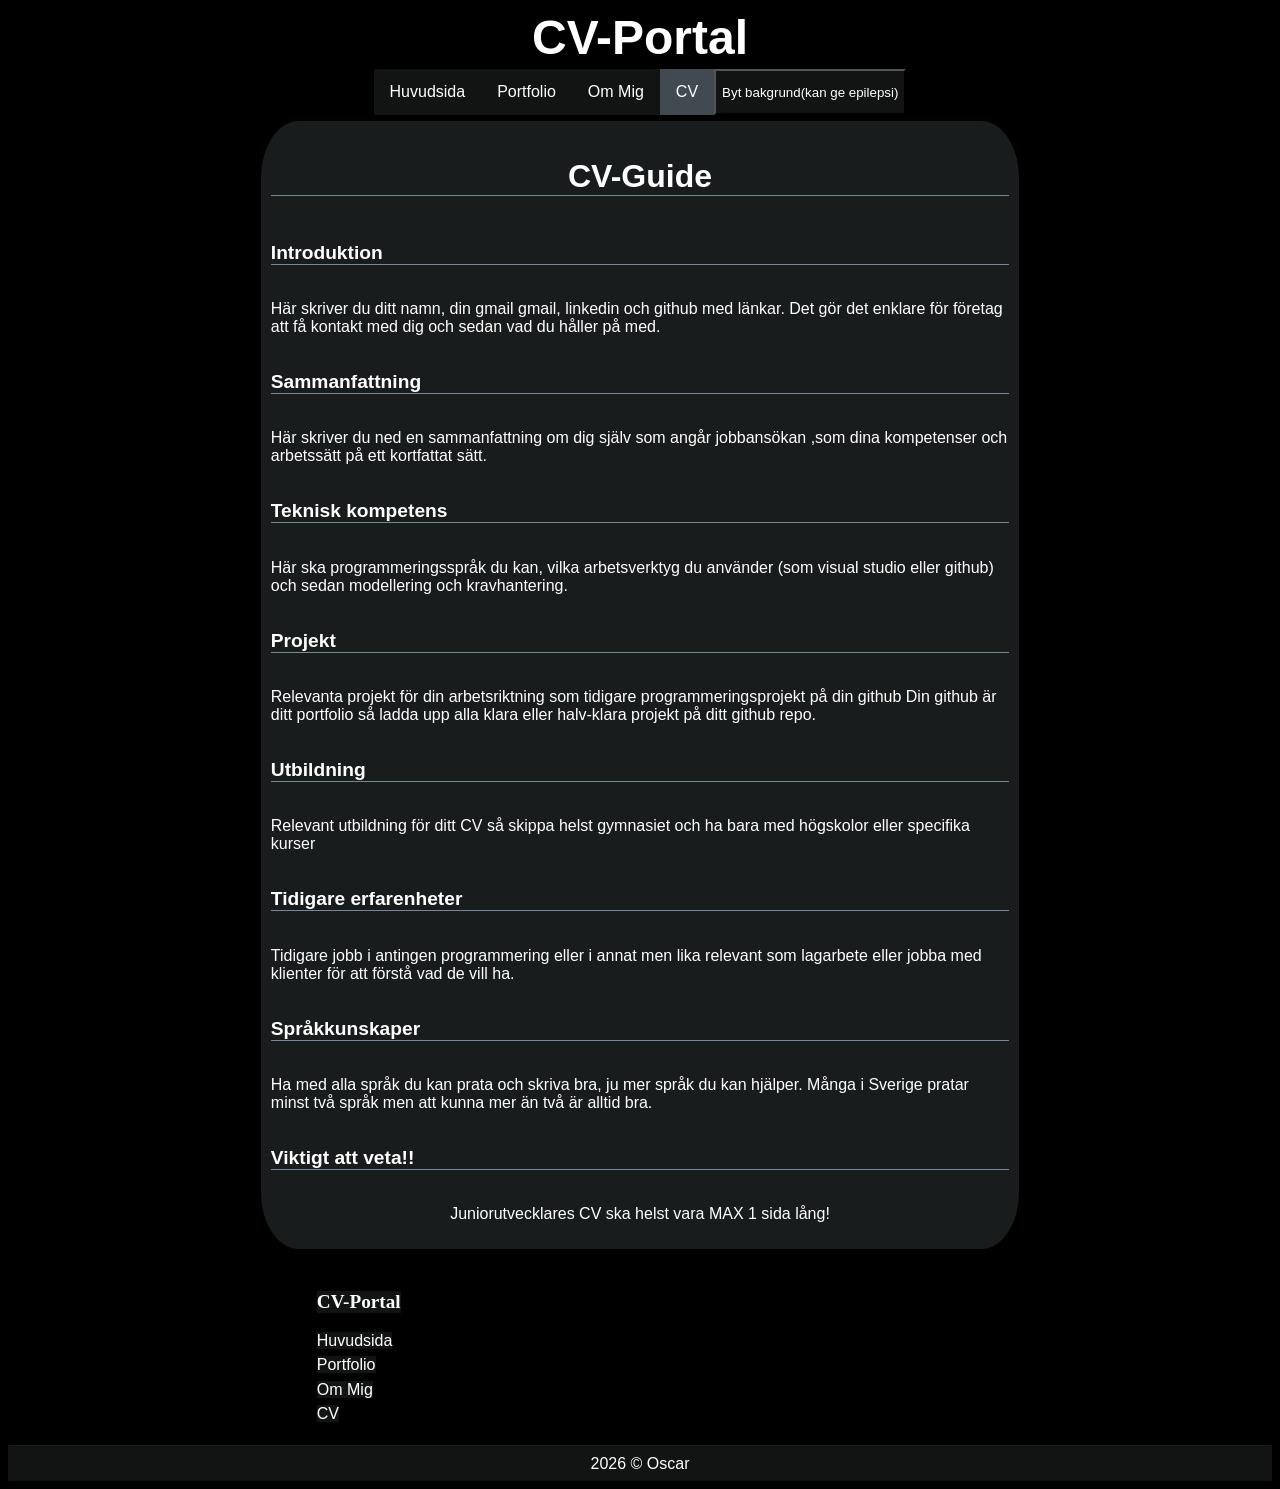
==== cv.html @ 113c78cf "git_pgs change" ====
<!DOCTYPE html>
<html lang="en">
<head>
    <meta charset="UTF-8">
    <meta name="viewport" content="width=device-width, initial-scale=1.0">
    <link rel="stylesheet" href="/style.css">
    <link rel="stylesheet" href="/cv.css">
    <title>CV-Portal</title>
</head>
<body>
        <header class="top">
            
            <h1>CV-Portal</h1>
             <ul class = rowlist>
                <li class="ulist"><a href="/index.html">Huvudsida</a></li>
                <li class="ulist"><a href="/portfolio.html">Portfolio</a></li>
                <li class="ulist"><a href="/ommig.html">Om Mig</a></li>
                <li class="ulist active"><a href="/cv.html">CV</a></li>
                <button onclick="changeBackground()">Byt bakgrund(kan ge epilepsi)</button>
            </ul>
        </header>
           
        <main>
           <section class="middle">
                <div class="cvmain flex-cols">
                    <h2 class="fontsize-larger">CV-Guide</h2>
                    <h3 class="fontsize-large cvh3">Introduktion</h3>
                    <p class="fontsize-normal cvp">Här skriver du ditt namn, din gmail gmail, linkedin och github med länkar. 
                        Det gör det enklare för företag att få kontakt med dig och sedan vad du håller på med.
                    </p>
                    <h3 class="fontsize-large cvh3">Sammanfattning</h3>
                    <p class="fontsize-normal cvp">Här skriver du ned en sammanfattning om dig själv som angår jobbansökan
                        ,som dina kompetenser och arbetssätt på ett kortfattat sätt.
                    </p>
                    <h3 class="fontsize-large cvh3">Teknisk kompetens</h3>
                    <p class="fontsize-normal cvp">Här ska programmeringsspråk du kan, vilka arbetsverktyg du använder (som visual studio eller github)
                        och sedan modellering och kravhantering.
                    </p>
                    <h3 class="fontsize-large cvh3">Projekt</h3>
                    <p class="fontsize-normal cvp">Relevanta projekt för din arbetsriktning som tidigare programmeringsprojekt på din github
                        Din github är ditt portfolio så ladda upp alla klara eller halv-klara projekt på ditt github repo.
                    </p>
                    <h3 class="fontsize-large cvh3">Utbildning</h3>
                    <p class="fontsize-normal cvp">Relevant utbildning för ditt CV så skippa helst gymnasiet och ha bara med högskolor eller specifika kurser
                    </p>
                    <h3 class="fontsize-large cvh3">Tidigare erfarenheter</h3>
                    <p class="fontsize-normal cvp">Tidigare jobb i antingen programmering eller i annat men lika relevant som lagarbete eller jobba med klienter för att förstå vad de vill ha.
                    </p>
                     <h3 class="fontsize-large cvh3">Språkkunskaper</h3>
                    <p class="fontsize-normal cvp">Ha med alla språk du kan prata och skriva bra, ju mer språk du kan hjälper. Många i Sverige pratar minst två språk men att kunna mer än två är alltid bra.
                    </p>
                    <h3 class="fontsize-large cvh3">Viktigt att veta!!</h3>
                    <p class="fontsize-normal cvp"> Juniorutvecklares CV ska helst vara MAX 1 sida lång!
                    </p>
                    
                </div>
           </section>
        </main>
         <footer class="main-footer">
            <div class="main-footer-top flex-rows">
                <ul class="footer-list flex-cols">
                    <li><h2 class="fontsize-large">CV-Portal</h2></li>

                    <li class="aref"><a href="/index.html">Huvudsida</a></li>
                    <li class="aref"><a href="/portfolio.html">Portfolio</a></li>
                    <li class="aref"><a href="/ommig.html">Om Mig</a></li>
                    <li class="aref"> <a href="/cv.html">CV</a></li>
                </ul>

            </div>

            <div class="main-footer-bottom flex-rows">
                <p class="fontsize-normal">2026 &#169; Oscar</p>
            </div>

        </footer>
        <script src="/script.js"></script>
</body>
</html>
---- style.css ----
*{
    box-sizing: border-box;
}

:root{
    --colorblack: rgb(0, 0, 0);
    --colorhighlight: rgba(30, 34, 34, 0.599);
    --colorbacklight: rgba(30, 34, 34, 0.842);
    --colorgrey: rgb(119, 136, 153);
    --colorwhite: rgb(255, 255, 255);
    --font1: "Lora", serif;
    --font-sans-serif: "Gill Sans Nova", sans-serif;
}

body{
    background-image: url("/img/black.png");
}


.top {
    max-width: 100%;
}

.top > h1{
    font-size: 3rem;
    text-align: center;
    margin: auto;
    padding: 0.125rem;
    margin-bottom: 0.125rem;
    color: var(--colorwhite);
    font-family: var(--font-sans-serif);
}


.rowlist{
  list-style-type: none;
  margin: 0;
  padding: 0;
  overflow: hidden;
  display: flex;
  justify-content: center;
}

.ulist{
  float: left;
}
.ulist a{
  display: block;
  color: var(--colorwhite);
  text-align: center;
  padding: 0.875rem 1rem;
  text-decoration: none;
  background-color: var(--colorhighlight);
  font-family: var(--font-sans-serif);
}

.ulist a:hover{
   background-color: var(--colorgrey);
}

.ulist a:active{
   background-color: var(--colorgrey);
}
.active{
   background-color: var(--colorgrey);
}


.rowlist > button {
    background-color: var(--colorhighlight);
    color: var(--colorwhite);
    font-family: var(--font-sans-serif);
}
.rowlist > button:hover {
   background-color: var(--colorgrey);
}

.main-footer {
    
    max-width: 100%;
}
.main-footer-top{
    padding: 1.2rem 20%;
}

.main-footer-top h2 {
  font-family: var(--font1); 
  background-color: var(--colorhighlight);
  color: var(--colorwhite);
}
.main-footer-top p {
  font-family: var(--font-sans-serif);
  background-color: var(--colorhighlight);
}
.main-footer-top > * {
    margin: 0 1rem;
}

.aref{
    margin: 0;
}
.aref a{
  font-family: var(--font-sans-serif);
  font-size: 1rem;
  color: var(--colorwhite);
  text-decoration: none;
  background-color: var(--colorhighlight);
}

.aref a:hover{
  background-color: var(--colorgrey);
}

.main-footer-bottom{
  justify-content: center;
  align-items: center;
  height: 2.25rem;
  padding: 0 10%;
  border-top: 0.0625rem solid var(--colorhighlight);
  font-family: var(--font-sans-serif);
  color: var(--colorwhite);
  background-color: var(--colorhighlight);
}

.footer-list {
  list-style-type: none;
  overflow: hidden;
  width: fit-content;
}
.footer-list li + li {
  margin: 0.2rem 0;
}

.fontsize-larger {
  font-size: 2rem;
}
.fontsize-large {
  font-size: 1.2rem;
}
.fontsize-normal {
  font-size: 1rem;
}

.flex-rows {
  display:flex;
  flex-direction: row;
}
.flex-cols {
  display:flex;
  flex-direction: column;
}
---- cv.css ----
.middle{
    width: 100%;
}

.cvmain{
    margin: 0.5% 20%;
    padding: 0.625rem;
    border-radius: 5%;
    background-color: var(--colorbacklight);
    height: auto;
    overflow: hidden;
    align-items: center;
    justify-content: center;
    text-align: center;
}

.cvmain > h2{
    color: var(--colorwhite);
    font-family: var(--font-sans-serif);
    border-bottom: 0.0625rem solid var(--colorgrey);
    width: 100%;
}


.cvh3{
    display: flex;
    justify-content: left;
    align-items: left;
    text-align: left;
    float: left;
    color: var(--colorwhite);
    font-family: var(--font-sans-serif);
    border-bottom: 0.0625rem solid var(--colorgrey);
    width: 100%;
}

.cvp{
    display: flex;
    justify-content: left;
    align-items: left;
    text-align: left;
    float: left;
    color: var(--colorwhite);
    font-family: var(--font-sans-serif);
  
}
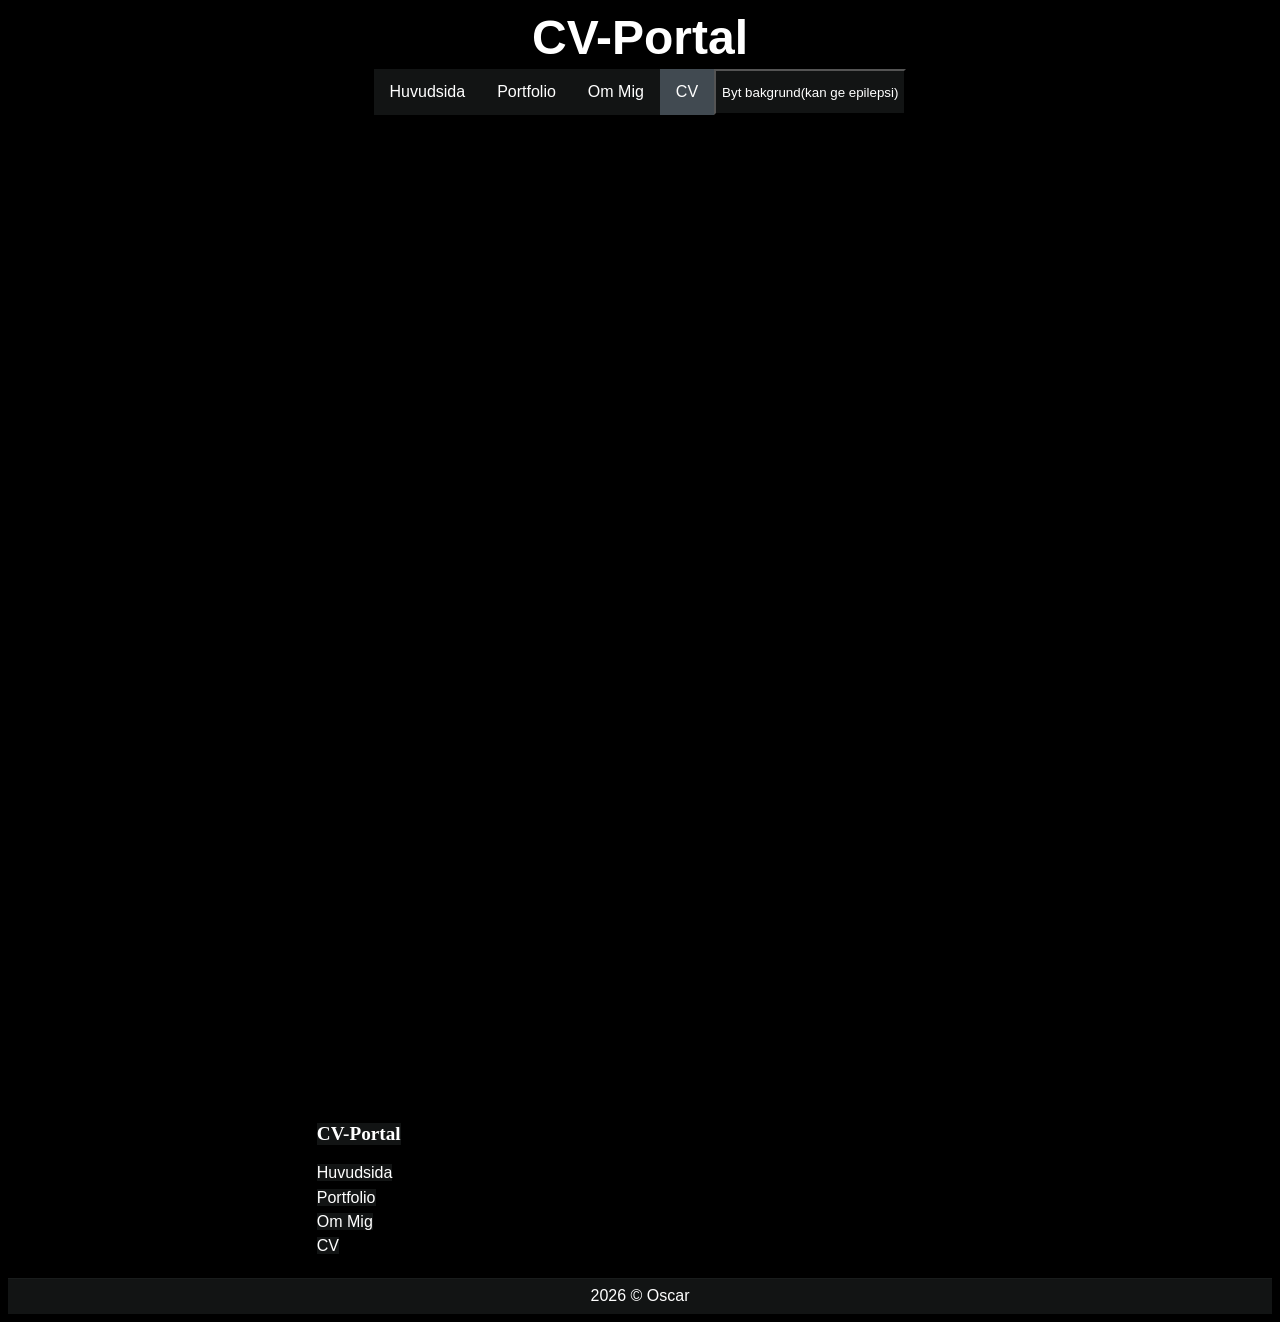
==== commit 99e79b12: "print" ====
--- a/cv.html
+++ b/cv.html
@@ -3,8 +3,8 @@
 <head>
     <meta charset="UTF-8">
     <meta name="viewport" content="width=device-width, initial-scale=1.0">
-    <link rel="stylesheet" href="/style.css">
-    <link rel="stylesheet" href="/cv.css">
+    <link rel="stylesheet" href="./style.css">
+    <link rel="stylesheet" href="./cv.css" media="print">
     <title>CV-Portal</title>
 </head>
 <body>
@@ -12,10 +12,10 @@
             
             <h1>CV-Portal</h1>
              <ul class = rowlist>
-                <li class="ulist"><a href="/index.html">Huvudsida</a></li>
-                <li class="ulist"><a href="/portfolio.html">Portfolio</a></li>
-                <li class="ulist"><a href="/ommig.html">Om Mig</a></li>
-                <li class="ulist active"><a href="/cv.html">CV</a></li>
+                <li class="ulist"><a href="./index.html">Huvudsida</a></li>
+                <li class="ulist"><a href="./portfolio.html">Portfolio</a></li>
+                <li class="ulist"><a href="./ommig.html">Om Mig</a></li>
+                <li class="ulist active"><a href="./cv.html">CV</a></li>
                 <button onclick="changeBackground()">Byt bakgrund(kan ge epilepsi)</button>
             </ul>
         </header>
@@ -61,10 +61,10 @@
                 <ul class="footer-list flex-cols">
                     <li><h2 class="fontsize-large">CV-Portal</h2></li>
 
-                    <li class="aref"><a href="/index.html">Huvudsida</a></li>
-                    <li class="aref"><a href="/portfolio.html">Portfolio</a></li>
-                    <li class="aref"><a href="/ommig.html">Om Mig</a></li>
-                    <li class="aref"> <a href="/cv.html">CV</a></li>
+                    <li class="aref"><a href="./index.html">Huvudsida</a></li>
+                    <li class="aref"><a href="./portfolio.html">Portfolio</a></li>
+                    <li class="aref"><a href="./ommig.html">Om Mig</a></li>
+                    <li class="aref"> <a href="./cv.html">CV</a></li>
                 </ul>
 
             </div>
@@ -74,6 +74,6 @@
             </div>
 
         </footer>
-        <script src="/script.js"></script>
+        <script src="./script.js"></script>
 </body>
 </html>
--- a/style.css
+++ b/style.css
@@ -13,7 +13,8 @@
 }
 
 body{
-    background-image: url("/img/black.png");
+    background-image: url("/black.png");
+    background-color: var(--colorblack);
 }
 
 
--- a/cv.css
+++ b/cv.css
@@ -1,3 +1,5 @@
+
+
 .middle{
     width: 100%;
 }
@@ -43,4 +45,11 @@
     color: var(--colorwhite);
     font-family: var(--font-sans-serif);
   
+}
+
+@media print{
+    header {
+        display: none;
+    }
+    
 }
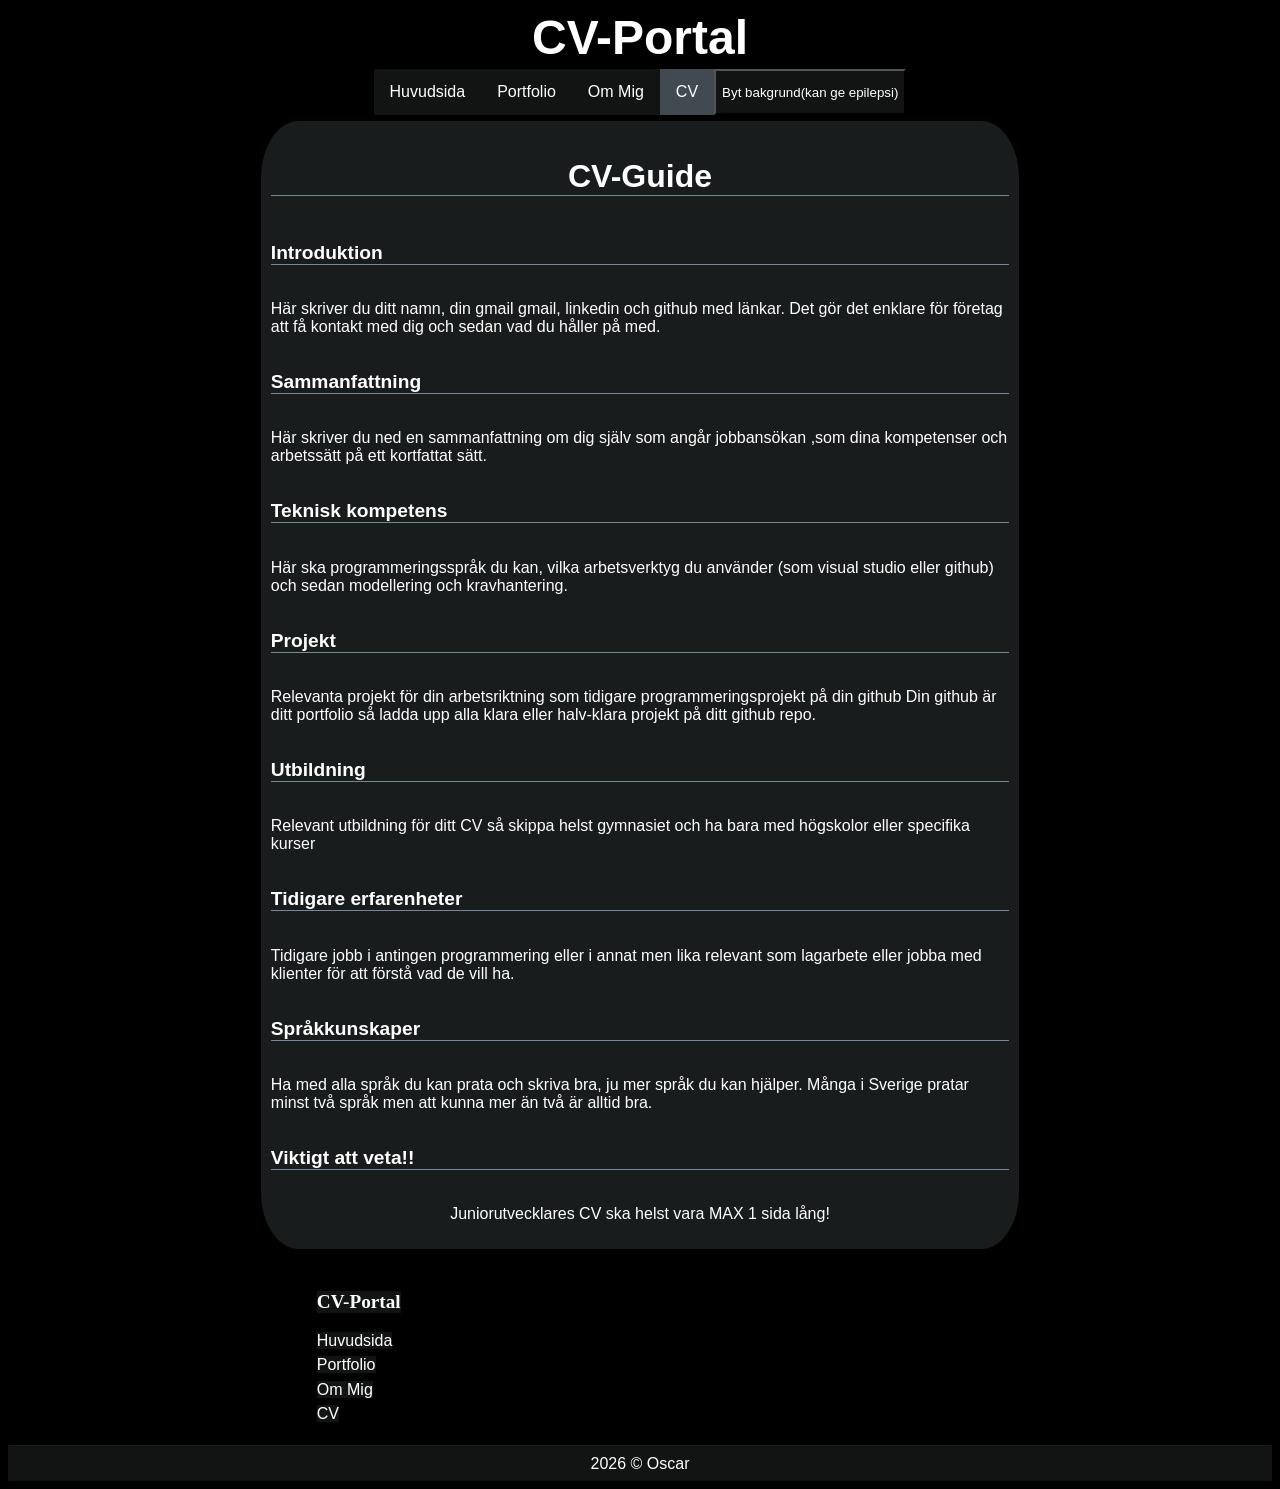
==== commit dc95cec8: "trying to get css print to work" ====
--- a/cv.html
+++ b/cv.html
@@ -4,7 +4,8 @@
     <meta charset="UTF-8">
     <meta name="viewport" content="width=device-width, initial-scale=1.0">
     <link rel="stylesheet" href="./style.css">
-    <link rel="stylesheet" href="./cv.css" media="print">
+    <link rel="stylesheet" href="./cv.css" media ="print">
+     <link rel="stylesheet" href="./cv.css" media="screen">
     <title>CV-Portal</title>
 </head>
 <body>
--- a/cv.css
+++ b/cv.css
@@ -48,8 +48,13 @@
 }
 
 @media print{
-    header {
+    header{
         display: none;
+    }
+
+    main{
+        margin: 0;
+        padding: 0;
     }
     
 }
--- a/cv.css
+++ b/cv.css
@@ -48,8 +48,13 @@
 }
 
 @media print{
-    header {
+    header{
         display: none;
+    }
+
+    main{
+        margin: 0;
+        padding: 0;
     }
     
 }
